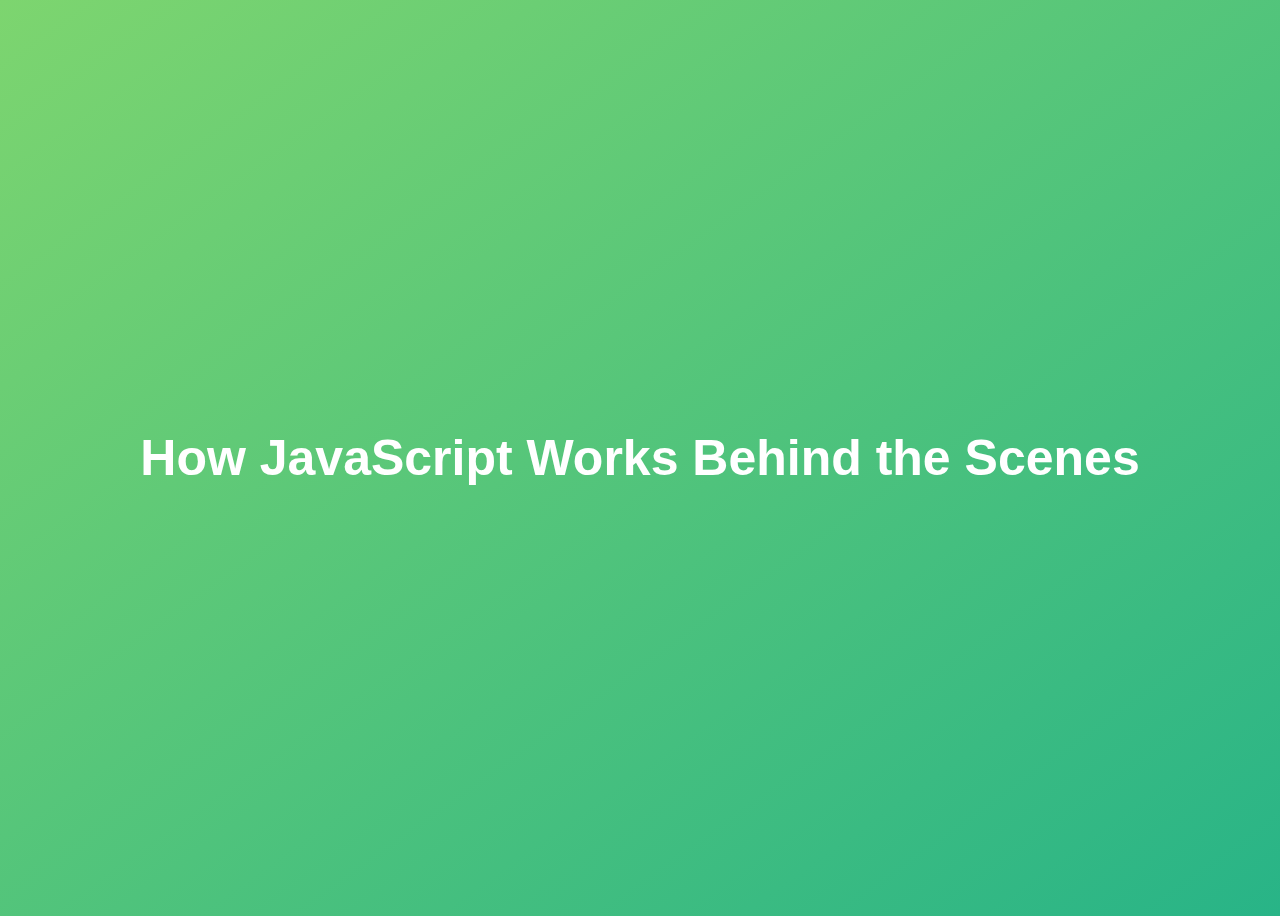
==== 4_Behind The Scenes/index.html @ 1201975c "Behind The Scenes modules" ====
<!DOCTYPE html>
<html lang="en">
  <head>
    <meta charset="UTF-8" />
    <meta http-equiv="X-UA-Compatible" content="IE=edge" />
    <meta name="viewport" content="width=device-width, initial-scale=1.0" />
    <link rel="stylesheet" href="style.css" />
    <title>Behind the Scenes</title>
  </head>
  <body>
    <h1>How JavaScript Works Behind the Scenes</h1>
    <script src="script.js"></script>
  </body>
</html>
---- 4_Behind The Scenes/style.css ----
body {
  height: 100vh;
  display: flex;
  align-items: center;
  background: linear-gradient(to top left, #28b487, #7dd56f);
}
h1 {
  font-family: sans-serif;
  font-size: 50px;
  line-height: 1.3;
  width: 100%;
  padding: 30px;
  text-align: center;
  color: white;
}
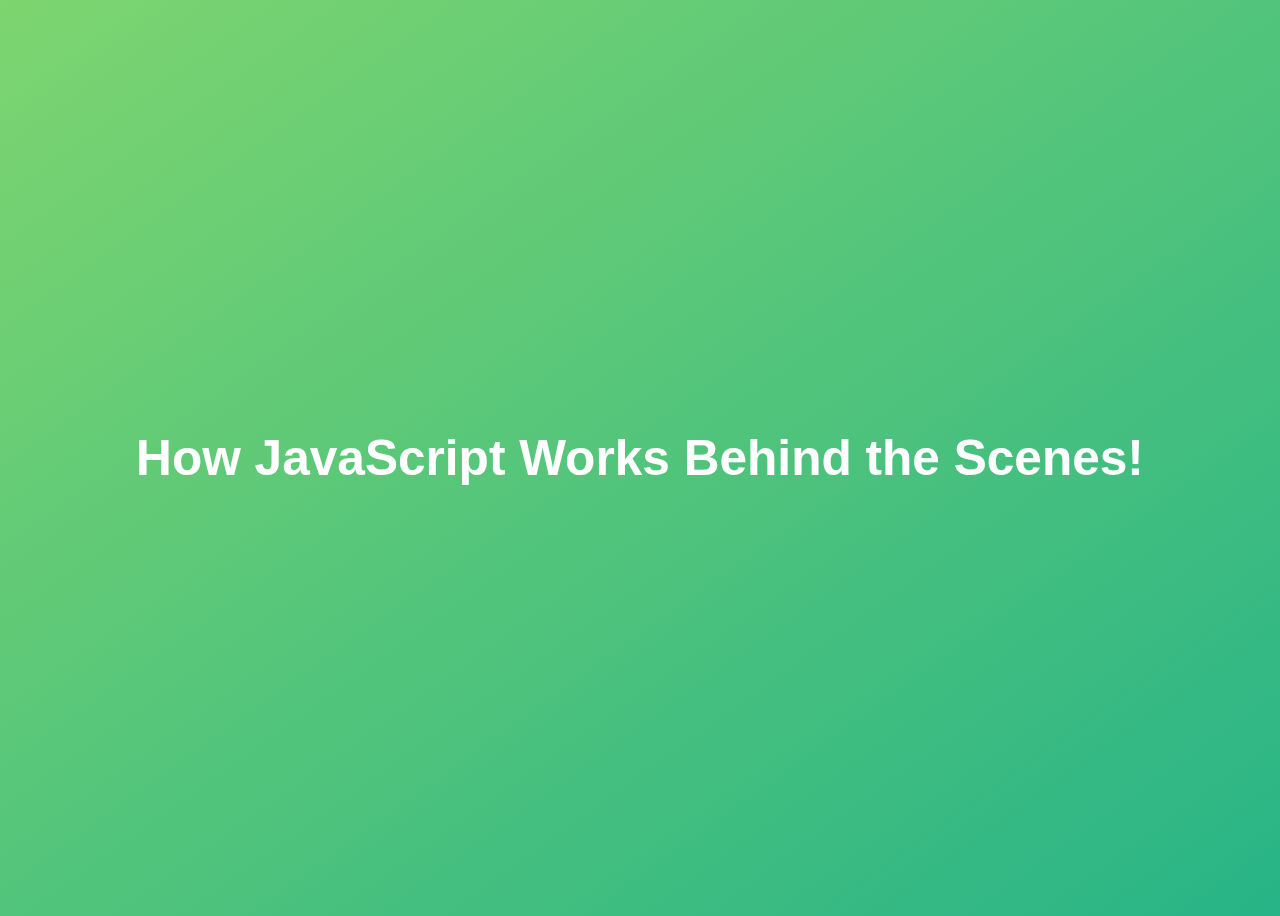
==== commit 55a515d0: "index.html, style.css files" ====
--- a/4_Behind The Scenes/index.html
+++ b/4_Behind The Scenes/index.html
@@ -8,7 +8,7 @@
     <title>Behind the Scenes</title>
   </head>
   <body>
-    <h1>How JavaScript Works Behind the Scenes</h1>
+    <h1>How JavaScript Works Behind the Scenes!</h1>
     <script src="script.js"></script>
   </body>
 </html>
--- a/4_Behind The Scenes/style.css
+++ b/4_Behind The Scenes/style.css
@@ -6,7 +6,7 @@
 }
 h1 {
   font-family: sans-serif;
-  font-size: 50px;
+  font-size: 3.1rem;
   line-height: 1.3;
   width: 100%;
   padding: 30px;
